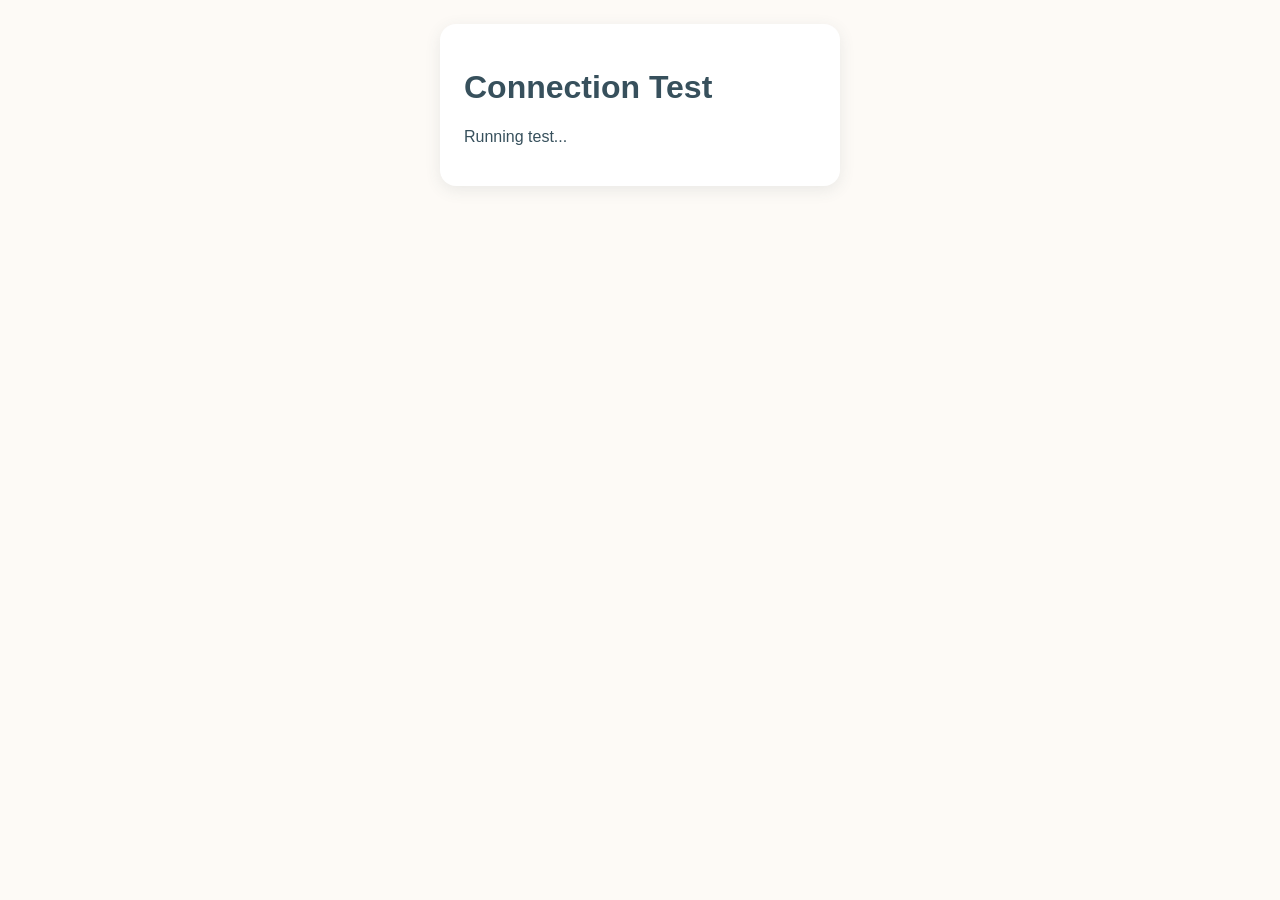
==== index.html @ b63e7a73 "Set up Supabase, auth, and deployment; prove the connection end to end Co-Authored-By: Claude Sonnet" ====
<!doctype html>
<html lang="en">
<head>
  <meta charset="utf-8" />
  <meta name="viewport" content="width=device-width, initial-scale=1" />
  <title>Connection Test — Tally Up</title>
  <link rel="stylesheet" href="css/style.css" />
</head>
<body>
  <div class="card">
    <h1>Connection Test</h1>
    <p id="status">Running test...</p>
  </div>
  <script type="module" src="js/index.js"></script>
</body>
</html>
---- css/style.css ----
:root {
  --raspberry: #B8336A;
  --orange: #F2AF29;
  --sage: #70B77E;
  --sky: #05B2DC;
  --slate: #37505C;
}

* {
  box-sizing: border-box;
}

body {
  margin: 0;
  font-family: 'Nunito', sans-serif;
  color: var(--slate);
  background: #fdfaf6;
  display: flex;
  justify-content: center;
  padding: 24px;
}

h1, h2, button {
  font-family: 'Fredoka', sans-serif;
}

.card {
  width: 100%;
  max-width: 400px;
  background: white;
  border-radius: 16px;
  padding: 24px;
  box-shadow: 0 4px 16px rgba(55, 80, 92, 0.1);
}

label {
  display: block;
  margin-top: 16px;
  font-weight: 600;
}

input {
  width: 100%;
  padding: 10px 12px;
  margin-top: 6px;
  border: 2px solid #e5ded5;
  border-radius: 10px;
  font-family: inherit;
  font-size: 1rem;
}

button {
  margin-top: 20px;
  width: 100%;
  padding: 12px;
  border: none;
  border-radius: 10px;
  background: var(--raspberry);
  color: white;
  font-size: 1rem;
  cursor: pointer;
}

button:hover {
  opacity: 0.9;
}

.error {
  color: var(--raspberry);
  margin-top: 12px;
  min-height: 1.2em;
}
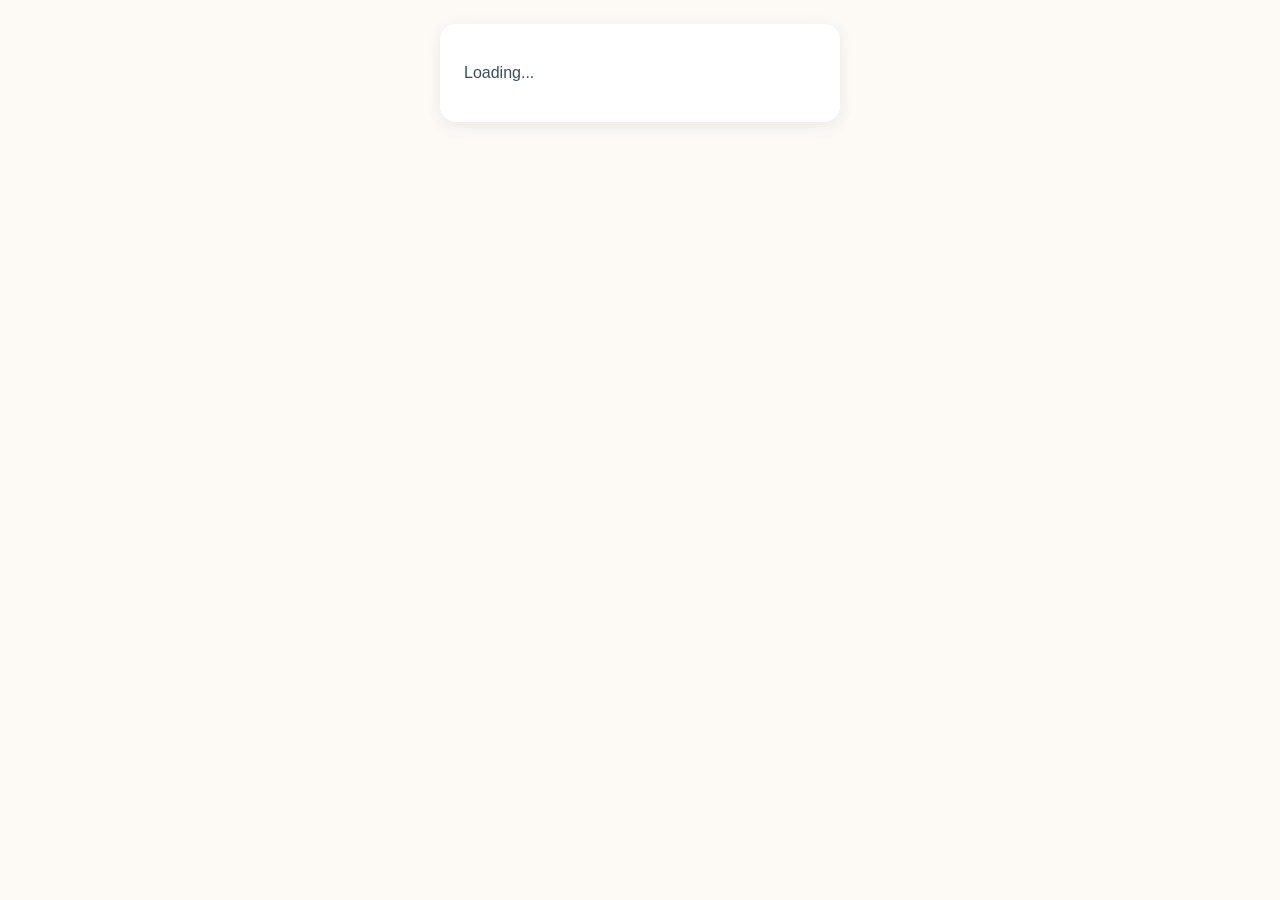
==== commit aefa7feb: "Add account setup flow and basic dashboard listing Co-Authored-By: Claude Sonnet 5 <noreply@anthropi" ====
--- a/index.html
+++ b/index.html
@@ -3,13 +3,12 @@
 <head>
   <meta charset="utf-8" />
   <meta name="viewport" content="width=device-width, initial-scale=1" />
-  <title>Connection Test — Tally Up</title>
+  <title>Tally Up</title>
   <link rel="stylesheet" href="css/style.css" />
 </head>
 <body>
   <div class="card">
-    <h1>Connection Test</h1>
-    <p id="status">Running test...</p>
+    <p id="status">Loading...</p>
   </div>
   <script type="module" src="js/index.js"></script>
 </body>
--- a/css/style.css
+++ b/css/style.css
@@ -39,7 +39,7 @@
   font-weight: 600;
 }
 
-input {
+input, select {
   width: 100%;
   padding: 10px 12px;
   margin-top: 6px;
@@ -47,6 +47,23 @@
   border-radius: 10px;
   font-family: inherit;
   font-size: 1rem;
+  background: white;
+}
+
+.account-row {
+  padding: 14px;
+  margin-top: 12px;
+  border-radius: 10px;
+  background: #fdfaf6;
+  border: 2px solid #e5ded5;
+}
+
+#confirm-section button {
+  background: var(--sage);
+}
+
+#confirm-section button:first-of-type {
+  background: var(--sky);
 }
 
 button {
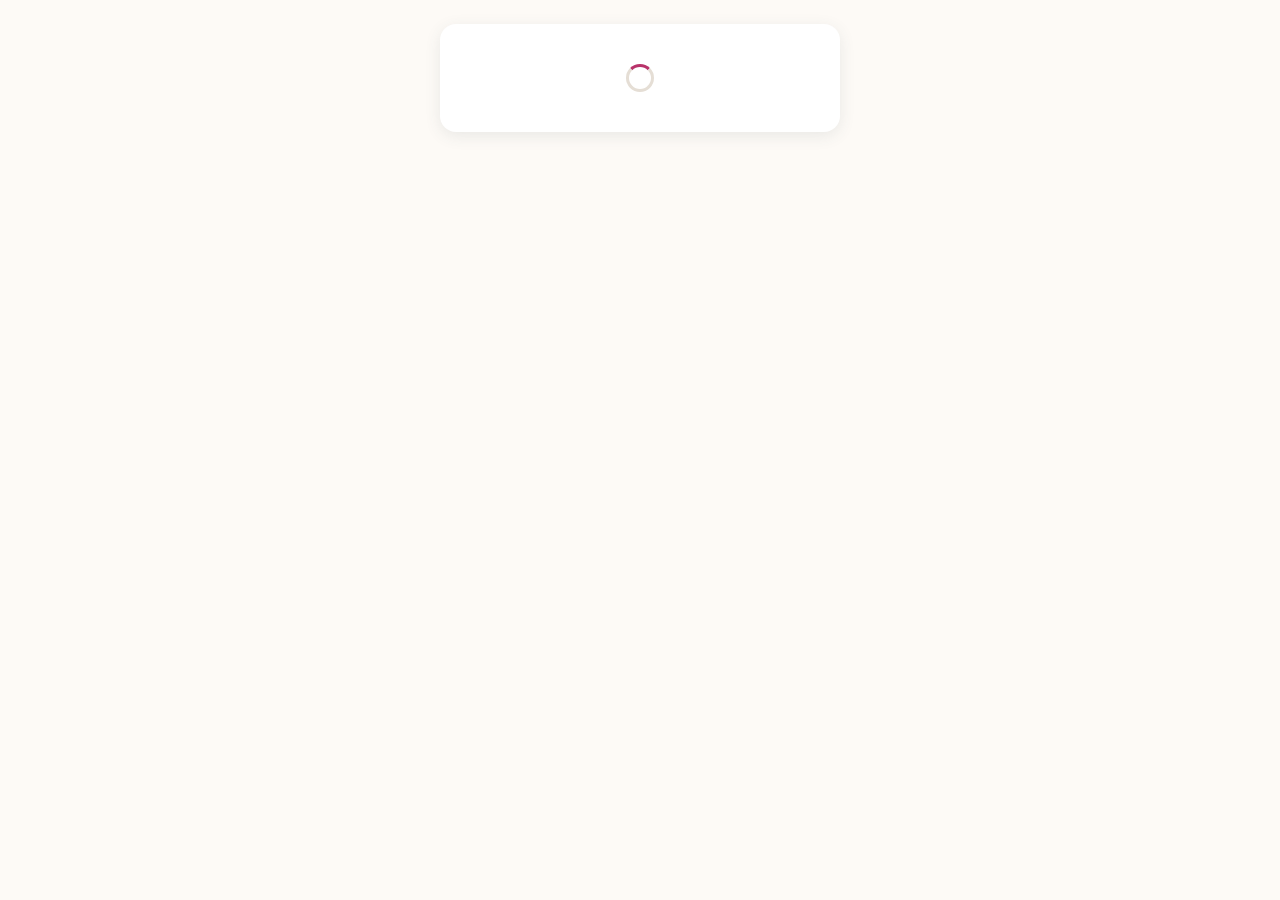
==== commit 2270e2cf: "Final review round 1: account number, export ledger format, redirect and loading fixes - Add optiona" ====
--- a/index.html
+++ b/index.html
@@ -8,7 +8,7 @@
 </head>
 <body>
   <div class="card">
-    <p id="status">Loading...</p>
+    <div id="status"><div class="spinner"></div></div>
   </div>
   <script type="module" src="js/index.js"></script>
 </body>
--- a/css/style.css
+++ b/css/style.css
@@ -8,6 +8,22 @@
 
 * {
   box-sizing: border-box;
+}
+
+.spinner {
+  width: 28px;
+  height: 28px;
+  border: 3px solid #e5ded5;
+  border-top-color: var(--raspberry);
+  border-radius: 50%;
+  margin: 16px auto;
+  animation: spin 0.6s linear infinite;
+}
+
+@keyframes spin {
+  to {
+    transform: rotate(360deg);
+  }
 }
 
 body {
@@ -31,6 +47,83 @@
   border-radius: 16px;
   padding: 24px;
   box-shadow: 0 4px 16px rgba(55, 80, 92, 0.1);
+}
+
+.card.wide {
+  max-width: 480px;
+}
+
+.overall-totals {
+  display: flex;
+  gap: 12px;
+  margin-top: 8px;
+}
+
+.overall-total {
+  flex: 1;
+  background: var(--raspberry);
+  color: white;
+  border-radius: 12px;
+  padding: 16px;
+  display: flex;
+  flex-direction: column;
+  gap: 4px;
+}
+
+.overall-total span {
+  font-size: 0.85rem;
+  opacity: 0.85;
+}
+
+.overall-total strong {
+  font-family: 'Fredoka', sans-serif;
+  font-size: 1.3rem;
+}
+
+.dashboard-section {
+  margin-top: 28px;
+}
+
+.dashboard-section h2 {
+  margin: 0 0 4px;
+  font-size: 1.1rem;
+}
+
+.section-subtotals {
+  display: flex;
+  gap: 16px;
+  color: var(--slate);
+  opacity: 0.75;
+  font-weight: 600;
+  font-size: 0.9rem;
+}
+
+.account-row {
+  display: flex;
+  justify-content: space-between;
+  align-items: center;
+  gap: 12px;
+}
+
+.account-row-main {
+  display: flex;
+  flex-direction: column;
+  gap: 2px;
+}
+
+.account-row-name {
+  font-weight: 700;
+}
+
+.account-row-type {
+  font-size: 0.8rem;
+  opacity: 0.7;
+  text-transform: capitalize;
+}
+
+.account-row-balance {
+  font-weight: 700;
+  white-space: nowrap;
 }
 
 label {
@@ -56,6 +149,109 @@
   border-radius: 10px;
   background: #fdfaf6;
   border: 2px solid #e5ded5;
+  text-decoration: none;
+  color: inherit;
+}
+
+.account-row:hover {
+  border-color: var(--sky);
+}
+
+.type-toggle {
+  display: flex;
+  gap: 16px;
+  margin-top: 8px;
+}
+
+.type-toggle label {
+  display: flex;
+  align-items: center;
+  gap: 6px;
+  margin-top: 0;
+  font-weight: 400;
+}
+
+.type-toggle input {
+  width: auto;
+  margin-top: 0;
+}
+
+.account-balance {
+  margin-top: 8px;
+  background: var(--raspberry);
+  color: white;
+  border-radius: 12px;
+  padding: 16px;
+  display: flex;
+  flex-direction: column;
+  gap: 4px;
+}
+
+.account-balance span {
+  font-size: 0.85rem;
+  opacity: 0.85;
+}
+
+.account-balance strong {
+  font-family: 'Fredoka', sans-serif;
+  font-size: 1.5rem;
+}
+
+.account-meta {
+  margin: -8px 0 8px;
+  opacity: 0.7;
+  font-size: 0.9rem;
+}
+
+.empty-state {
+  opacity: 0.6;
+  margin-top: 12px;
+}
+
+.transaction-row {
+  display: flex;
+  justify-content: space-between;
+  align-items: center;
+  gap: 12px;
+  padding: 14px;
+  margin-top: 12px;
+  border-radius: 10px;
+  background: #fdfaf6;
+  border: 2px solid #e5ded5;
+  text-decoration: none;
+  color: inherit;
+}
+
+.transaction-row:hover {
+  border-color: var(--sky);
+}
+
+.transaction-row-main {
+  display: flex;
+  flex-direction: column;
+  gap: 2px;
+}
+
+.transaction-row-desc {
+  font-weight: 700;
+}
+
+.transaction-row-date {
+  font-size: 0.8rem;
+  opacity: 0.7;
+}
+
+.transaction-row-amount {
+  font-weight: 700;
+  white-space: nowrap;
+}
+
+.transaction-row-amount.inflow {
+  color: var(--sage);
+}
+
+.transaction-row-amount.expense {
+  color: var(--raspberry);
 }
 
 #confirm-section button {
@@ -82,6 +278,33 @@
   opacity: 0.9;
 }
 
+button.secondary {
+  background: transparent;
+  color: var(--slate);
+  border: 2px solid #e5ded5;
+  margin-top: 10px;
+}
+
+.page-header {
+  display: flex;
+  justify-content: space-between;
+  align-items: center;
+}
+
+.sign-out-link {
+  background: none;
+  border: none;
+  color: var(--slate);
+  opacity: 0.7;
+  font-family: 'Nunito', sans-serif;
+  font-size: 0.85rem;
+  width: auto;
+  margin-top: 0;
+  padding: 4px;
+  text-decoration: underline;
+  cursor: pointer;
+}
+
 .error {
   color: var(--raspberry);
   margin-top: 12px;
